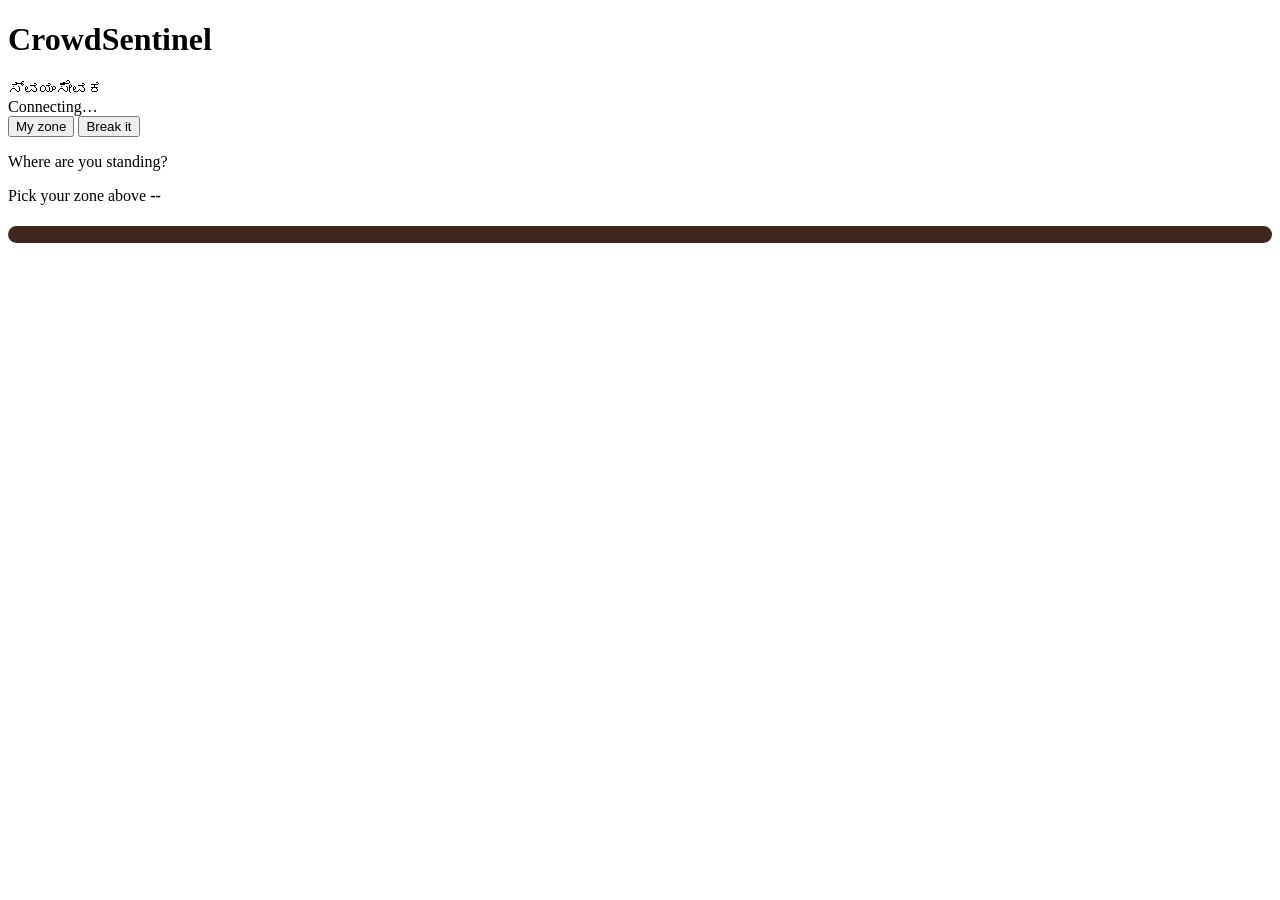
==== api/static/m.html @ 5e582c0c "Initial commit" ====
<!doctype html>
<html lang="en">
<head>
  <meta charset="utf-8">
  <meta name="viewport" content="width=device-width, initial-scale=1, viewport-fit=cover">
  <meta name="theme-color" content="#24130f">
  <link rel="icon" href="data:,">
  <title>CrowdSentinel volunteer</title>
  <link rel="stylesheet" href="/static/css/app.css">
  <link rel="stylesheet" href="/static/css/m.css">
</head>
<body class="phone">
  <main class="m">
    <header class="m-top">
      <div><h1>CrowdSentinel</h1><span class="kn" lang="kn">ಸ್ವಯಂಸೇವಕ</span></div>
      <span class="conn" id="conn" data-conn="connecting">Connecting…</span>
    </header>

    <div class="tabs" role="tablist" aria-label="Volunteer tools">
      <button role="tab" id="tab-zone-btn" aria-selected="true" aria-controls="tab-zone" data-tab="zone">My zone</button>
      <button role="tab" id="tab-break-btn" aria-selected="false" aria-controls="tab-break" data-tab="break">Break it</button>
    </div>

    <section id="tab-zone" role="tabpanel" aria-labelledby="tab-zone-btn">
      <p class="label">Where are you standing?</p>
      <div class="chips" id="chips"></div>
      <div class="hero" id="hero" data-s="safe" aria-live="assertive">
        <span class="where" id="where">Pick your zone above</span>
        <strong class="word big" id="word">--</strong>
        <span class="fig" id="fig"></span>
        <svg class="meter" viewBox="0 0 300 14" aria-hidden="true"><rect x="0" y="5" width="300" height="4" rx="2" fill="#3f271e"/><rect id="meter" x="0" y="5" width="0" height="4" rx="2"/></svg>
      </div>
      <ol class="todo" id="todo"></ol>
      <button class="btn go wide" id="respond" hidden>I'm on my way</button>
      <p class="note" id="respond-note" hidden></p>
    </section>

    <section id="tab-break" role="tabpanel" aria-labelledby="tab-break-btn" hidden>
      <h2>Try to break CrowdSentinel</h2>
      <p class="lede">Press and hold to crash a camera. Then look at the big screen: its pod shatters, the feed goes to static, and Kubernetes brings it back on its own.</p>
      <div id="targets" class="targets"></div>
      <div class="score" id="score" hidden>
        <span class="label">Your camera came back in</span>
        <strong class="big" id="score-n">0.0 s</strong>
        <span class="label" id="best"></span>
      </div>
    </section>
  </main>
  <script type="module" src="/static/js/m.js"></script>
</body>
</html>
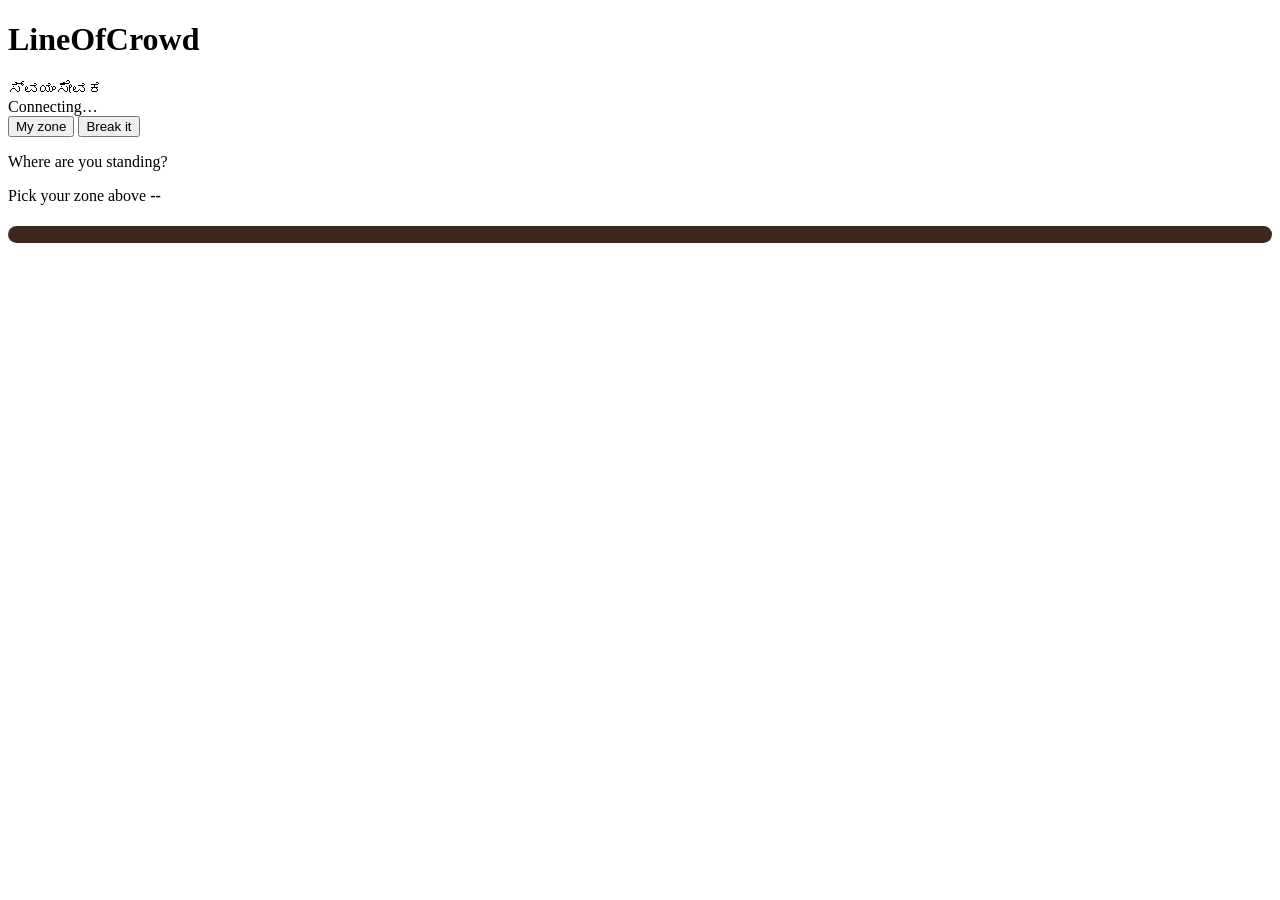
==== commit 70b0f786: "Rename project from CrowdSentinel to LineOfCrowd Updates the UI, API title, Kubernetes namespace/lab" ====
--- a/api/static/m.html
+++ b/api/static/m.html
@@ -5,14 +5,14 @@
   <meta name="viewport" content="width=device-width, initial-scale=1, viewport-fit=cover">
   <meta name="theme-color" content="#24130f">
   <link rel="icon" href="data:,">
-  <title>CrowdSentinel volunteer</title>
+  <title>LineOfCrowd volunteer</title>
   <link rel="stylesheet" href="/static/css/app.css">
   <link rel="stylesheet" href="/static/css/m.css">
 </head>
 <body class="phone">
   <main class="m">
     <header class="m-top">
-      <div><h1>CrowdSentinel</h1><span class="kn" lang="kn">ಸ್ವಯಂಸೇವಕ</span></div>
+      <div><h1>LineOfCrowd</h1><span class="kn" lang="kn">ಸ್ವಯಂಸೇವಕ</span></div>
       <span class="conn" id="conn" data-conn="connecting">Connecting…</span>
     </header>
 
@@ -36,8 +36,8 @@
     </section>
 
     <section id="tab-break" role="tabpanel" aria-labelledby="tab-break-btn" hidden>
-      <h2>Try to break CrowdSentinel</h2>
-      <p class="lede">Press and hold to crash a camera. Then look at the big screen: its pod shatters, the feed goes to static, and Kubernetes brings it back on its own.</p>
+      <h2>Try to break LineOfCrowd</h2>
+      <p class="lede">Press and hold to crash a camera (on a laptop, click and hold the mouse button). Then look at the big screen: its pod shatters, the feed goes to static, and Kubernetes brings it back on its own.</p>
       <div id="targets" class="targets"></div>
       <div class="score" id="score" hidden>
         <span class="label">Your camera came back in</span>
